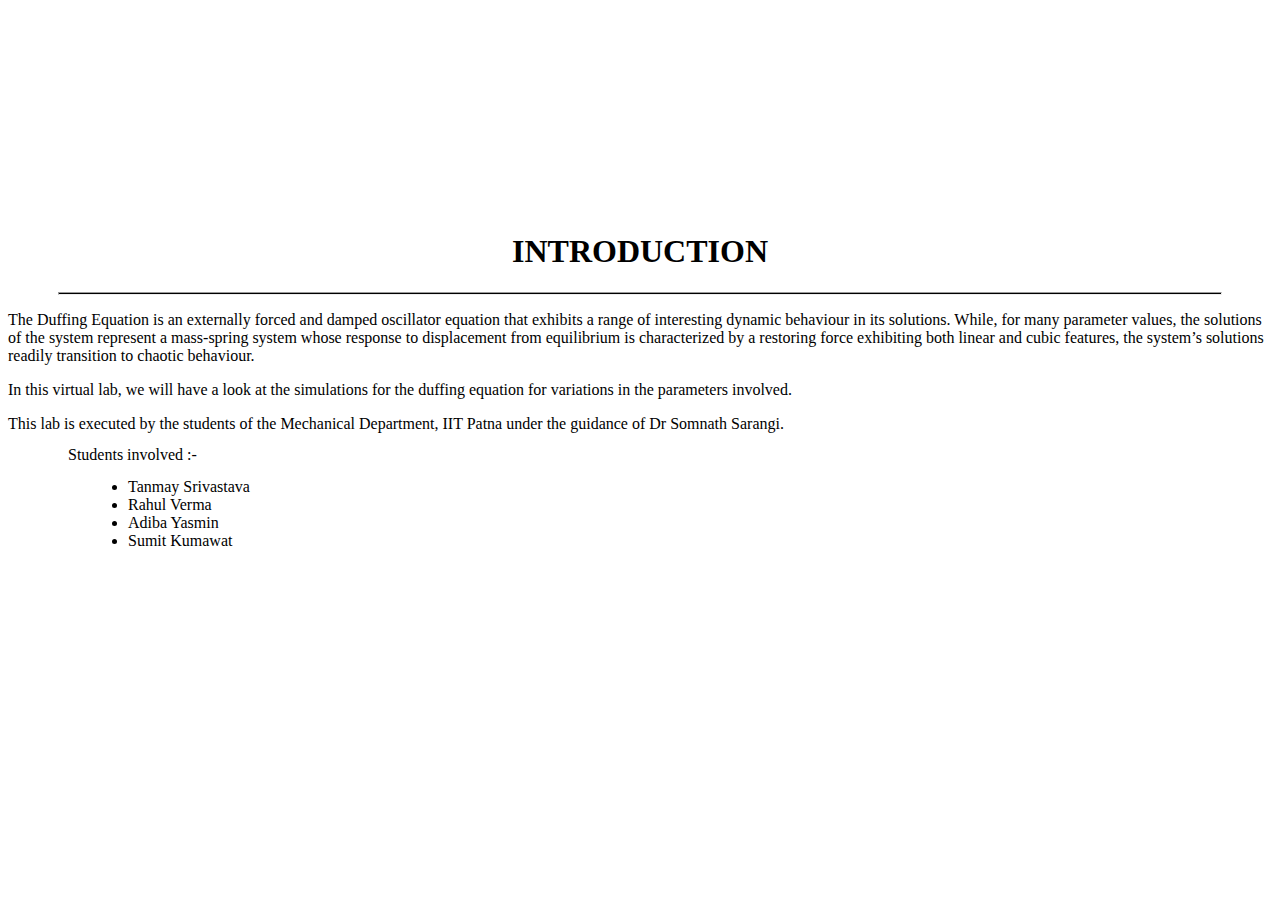
==== templates/intro.html @ faa7d3bd "Add files via upload" ====
<!DOCTYPE html>
<html lang="en">

<head>
    <meta charset="UTF-8">
    <meta name="viewport" content="width=device-width, initial-scale=1.0">
    <link rel="stylesheet" href={{ url_for('static', filename='style.css') }}>
    <title>VLAB</title>

</head>

<body>
    <div w3-include-HTML=/></div>
    <script src='static/w3-include-HTML.js') }}></script>
    <div style="padding-top: 150px;">
        <br><br><br>
        <h1 style="text-align: center;padding-top: 0px;">INTRODUCTION</h1>
        <hr style="height: 1px;color: #000; opacity: 1;background-color: black;width:92%;">
        <p id="nor">
            The Duffing Equation is an externally forced and damped oscillator equation that exhibits a range of
            interesting dynamic behaviour in its solutions. While, for many parameter values, the solutions of the
            system represent a mass-spring system whose response to displacement from equilibrium is characterized by a
            restoring force exhibiting both linear and cubic features, the system’s solutions readily transition to
            chaotic behaviour.
        </p>
        <p id="nor"> In this virtual lab, we will have a look at the simulations for the duffing equation for variations
            in the parameters involved.</p>
        <p id="nor">
            This lab is executed by the students of the Mechanical Department, IIT Patna under the guidance of Dr
            Somnath Sarangi.
        </p>
        <p id="nor" style="padding-left: 60px;line-height: 80%;">Students involved :-</p>
        <ul style="padding-left: 120px;">
            <li id="nor" style="padding-left: 0px;">Tanmay Srivastava</li>
            <li  id="nor" style="padding-left: 0px;">Rahul Verma</li>
            <li  id="nor" style="padding-left: 0px;">Adiba Yasmin</li>
            <li  id="nor" style="padding-left: 0px;">Sumit Kumawat</li>
        </ul>

    </div>



</body>

</html>
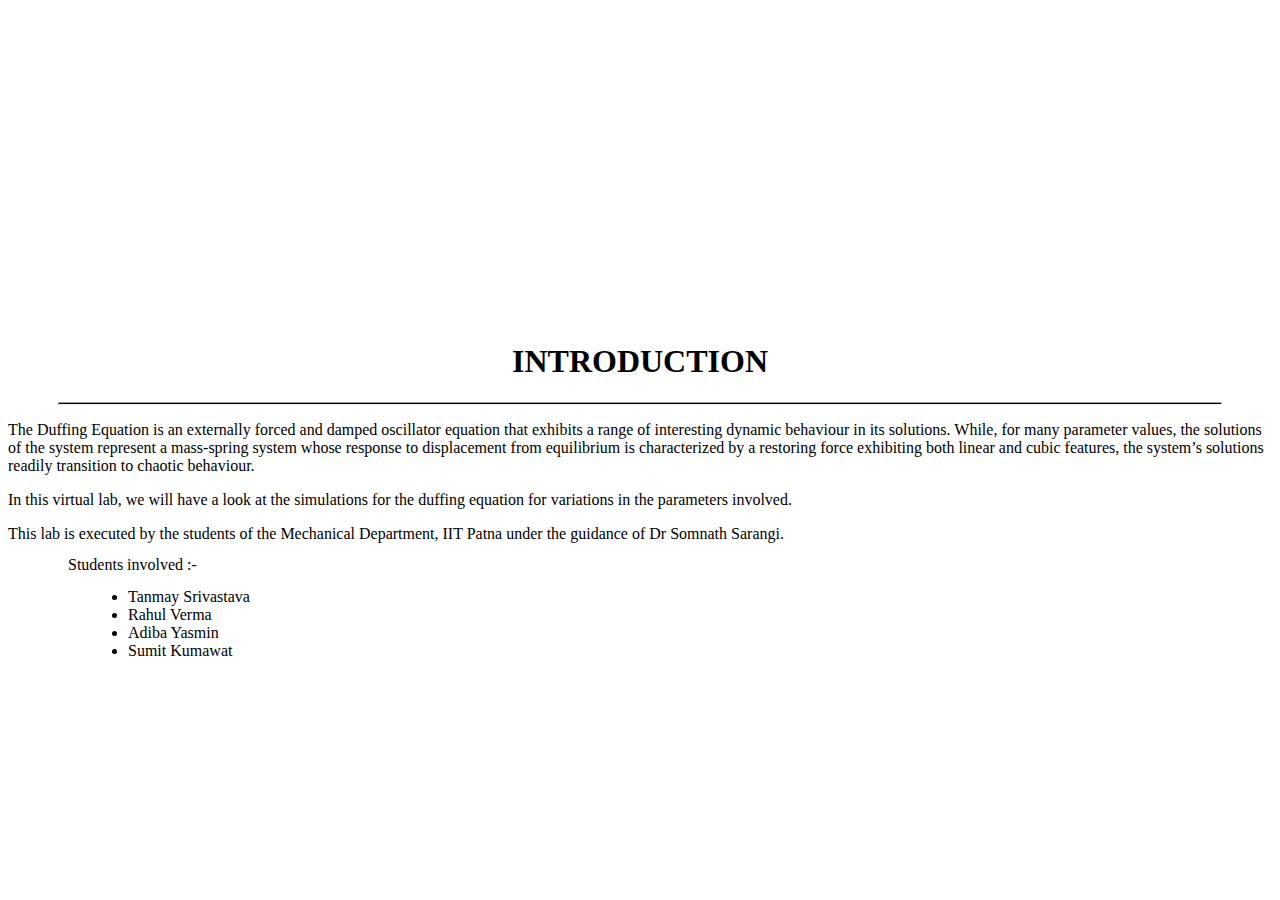
==== commit 2c6a5a81: "br tags added" ====
--- a/templates/intro.html
+++ b/templates/intro.html
@@ -10,32 +10,36 @@
 </head>
 
 <body>
-    <div w3-include-HTML=/></div>
+    <div w3-include-HTML = /></div>
     <script src='static/w3-include-HTML.js') }}></script>
-    <div style="padding-top: 150px;">
-        <br><br><br>
-        <h1 style="text-align: center;padding-top: 0px;">INTRODUCTION</h1>
-        <hr style="height: 1px;color: #000; opacity: 1;background-color: black;width:92%;">
-        <p id="nor">
-            The Duffing Equation is an externally forced and damped oscillator equation that exhibits a range of
-            interesting dynamic behaviour in its solutions. While, for many parameter values, the solutions of the
-            system represent a mass-spring system whose response to displacement from equilibrium is characterized by a
-            restoring force exhibiting both linear and cubic features, the system’s solutions readily transition to
-            chaotic behaviour.
-        </p>
-        <p id="nor"> In this virtual lab, we will have a look at the simulations for the duffing equation for variations
-            in the parameters involved.</p>
-        <p id="nor">
-            This lab is executed by the students of the Mechanical Department, IIT Patna under the guidance of Dr
-            Somnath Sarangi.
-        </p>
-        <p id="nor" style="padding-left: 60px;line-height: 80%;">Students involved :-</p>
-        <ul style="padding-left: 120px;">
-            <li id="nor" style="padding-left: 0px;">Tanmay Srivastava</li>
-            <li  id="nor" style="padding-left: 0px;">Rahul Verma</li>
-            <li  id="nor" style="padding-left: 0px;">Adiba Yasmin</li>
-            <li  id="nor" style="padding-left: 0px;">Sumit Kumawat</li>
-        </ul>
+    <div style="padding-top: 260px;">
+        <page size="A3">
+            <br><br><br>
+            <h1 style="text-align: center;padding-top: 0px;">INTRODUCTION</h1>
+            <hr style="height: 1px;color: #000; opacity: 1;background-color: black;width:92%;">
+            <p id="nor">
+                The Duffing Equation is an externally forced and damped oscillator equation that exhibits a range of
+                interesting dynamic behaviour in its solutions. While, for many parameter values, the solutions of the
+                system represent a mass-spring system whose response to displacement from equilibrium is characterized by a
+                restoring force exhibiting both linear and cubic features, the system’s solutions readily transition to
+                chaotic behaviour.
+            </p>
+            <p id="nor"> In this virtual lab, we will have a look at the simulations for the duffing equation for variations
+                in the parameters involved.</p>
+            <p id="nor">
+                This lab is executed by the students of the Mechanical Department, IIT Patna under the guidance of Dr
+                Somnath Sarangi.
+            </p>
+            <p id="nor" style="padding-left: 60px;line-height: 80%;">Students involved :-</p>
+            <ul style="padding-left: 120px;">
+                <li id="nor" style="padding-left: 0px;">Tanmay Srivastava</li>
+                <li  id="nor" style="padding-left: 0px;">Rahul Verma</li>
+                <li  id="nor" style="padding-left: 0px;">Adiba Yasmin</li>
+                <li  id="nor" style="padding-left: 0px;">Sumit Kumawat</li>
+            </ul>
+            <br><br><br>
+
+        </page>
 
     </div>
 
